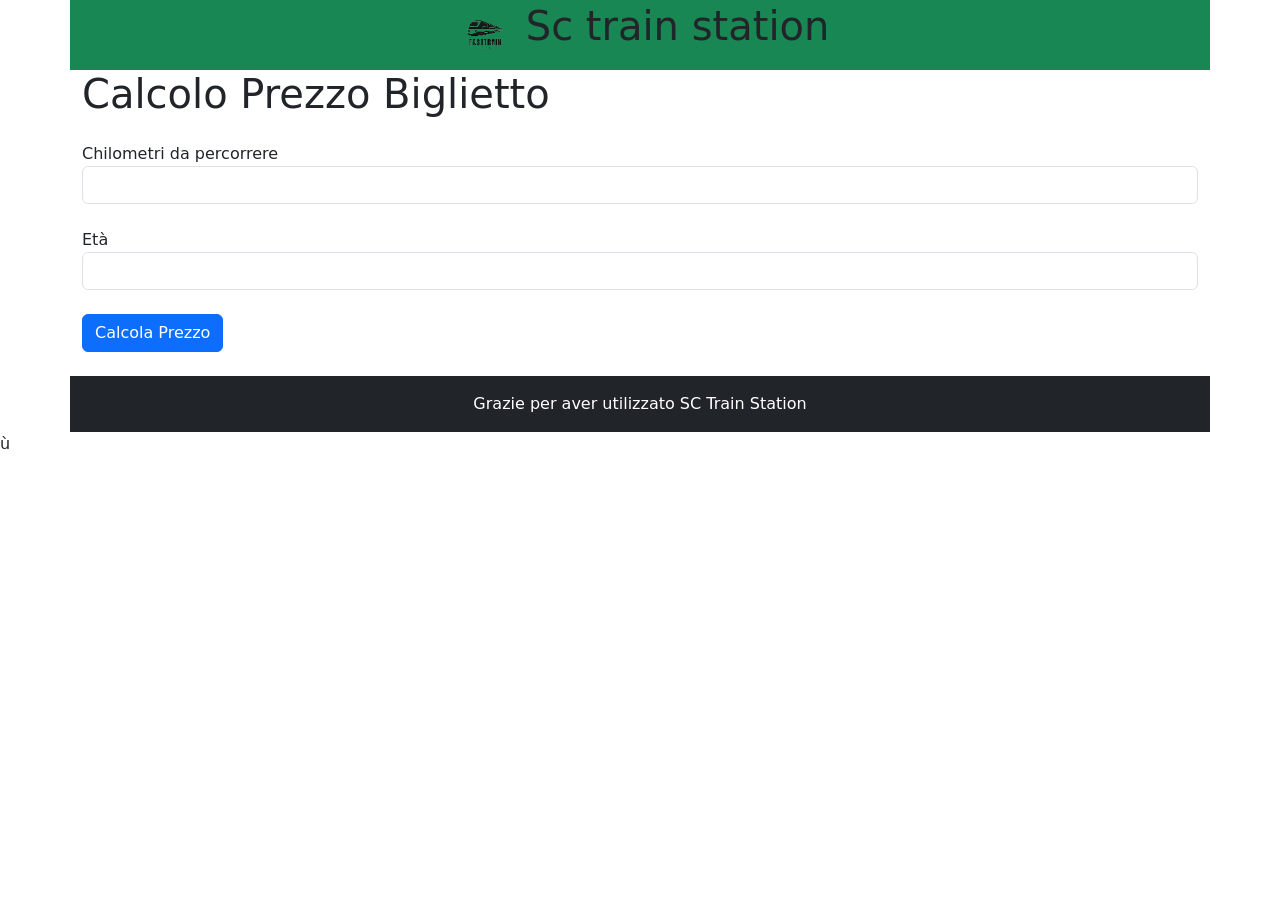
==== index.html @ 7241948f "esercizio completato 1.1" ====
<!DOCTYPE html>
<html lang="en">

<head>
    <meta charset="UTF-8">
    <meta name="viewport" content="width=device-width, initial-scale=1.0">
    <title>Biglietto Treno</title>
    <!-- link CSS -->
    <link rel="stylesheet" href="../css/style.css">
    <!-- link Bootstrap -->
    <link href="https://cdn.jsdelivr.net/npm/bootstrap@5.3.3/dist/css/bootstrap.min.css" rel="stylesheet"
        integrity="sha384-QWTKZyjpPEjISv5WaRU9OFeRpok6YctnYmDr5pNlyT2bRjXh0JMhjY6hW+ALEwIH" crossorigin="anonymous">
</head>

<body>
    <header>
        <div class="container bg-success">
            <div class="row">
                <div class="col text-center">
                    <img class="" src="train-removebg-preview.png" alt="">
                    <h1 class="d-inline-block">Sc train station</h1>
                </div>
            </div>

        </div>
    </header>

    <main>
        <div class="container">
            <div class="row">
                <div class="col">
                    <h1 class="mb-4">Calcolo Prezzo Biglietto</h1>
                    <form id="bigliettoForm">
                        <div class="form-group mb-4">
                            <label for="chilometri">Chilometri da percorrere</label>
                            <input type="number" class="form-control" id="chilometri" required>
                        </div>
                        <div class="form-group mb-4">
                            <label for="eta">Età</label>
                            <input type="number" class="form-control" id="eta" required>
                        </div>
                        <button type="submit" class="btn btn-primary">Calcola Prezzo</button>
                    </form>
                    <p id="costo" class="mt-4"></p>
                </div>
            </div>
        </div>
    </main>


    <footer>
        <div class="container bg-dark p-3">
            <div class="row">
                <div class="col text-center text-white ">
                    <span">Grazie per aver utilizzato SC Train Station</span>
                </div>
            </div>
        </div>
    </footer>
    ù




    <!-- Link Bootstrap & JS -->
    <script src="https://cdn.jsdelivr.net/npm/bootstrap@5.3.3/dist/js/bootstrap.bundle.min.js"
        integrity="sha384-YvpcrYf0tY3lHB60NNkmXc5s9fDVZLESaAA55NDzOxhy9GkcIdslK1eN7N6jIeHz"
        crossorigin="anonymous"></script>
    <script src="../js/script.js"></script>
</body>

</html>
---- css/style.css ----
/* 
Reset
 */

* {
    margin: 0;
    padding: 0;
    box-sizing: border-box;
}

html {
    font-family: Arial, Helvetica, sans-serif;
}

img {
    max-width: 70px;
}
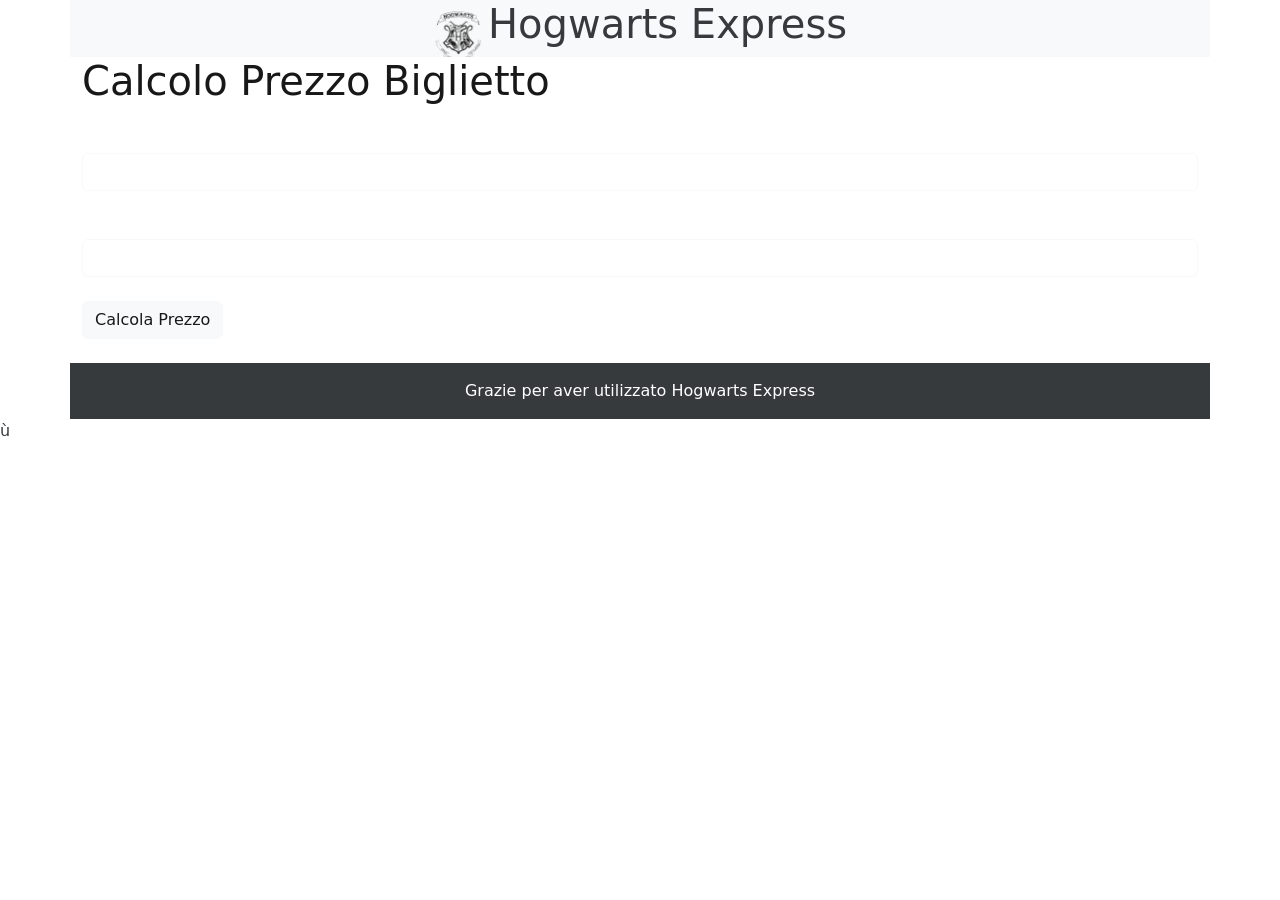
==== commit 65ac2446: "aggiunto background (completato 1.2)" ====
--- a/index.html
+++ b/index.html
@@ -14,11 +14,11 @@
 
 <body>
     <header>
-        <div class="container bg-success">
+        <div class="container bg-light">
             <div class="row">
-                <div class="col text-center">
-                    <img class="" src="train-removebg-preview.png" alt="">
-                    <h1 class="d-inline-block">Sc train station</h1>
+                <div class="col text-center ">
+                    <img class="" src="hog-removebg-preview.png" alt="">
+                    <h1 class="d-inline-block ">Hogwarts Express</h1>
                 </div>
             </div>
 
@@ -26,20 +26,20 @@
     </header>
 
     <main>
-        <div class="container">
+        <div class="container background-train">
             <div class="row">
                 <div class="col">
-                    <h1 class="mb-4">Calcolo Prezzo Biglietto</h1>
+                    <h1 class="mb-4 text-black">Calcolo Prezzo Biglietto</h1>
                     <form id="bigliettoForm">
-                        <div class="form-group mb-4">
-                            <label for="chilometri">Chilometri da percorrere</label>
-                            <input type="number" class="form-control" id="chilometri" required>
+                        <div class="form-group mb-4 ">
+                            <label for="chilometri" class="text-white">Chilometri da percorrere</label>
+                            <input type="number" class="form-control form-control-opacity" id="chilometri" required>
                         </div>
-                        <div class="form-group mb-4">
-                            <label for="eta">Età</label>
-                            <input type="number" class="form-control" id="eta" required>
+                        <div class="form-group mb-4 ">
+                            <label for="eta" class="text-white">Età</label>
+                            <input type="number" class="form-control form-control-opacity" id="eta" required>
                         </div>
-                        <button type="submit" class="btn btn-primary">Calcola Prezzo</button>
+                        <button type="submit" class="btn btn-light">Calcola Prezzo</button>
                     </form>
                     <p id="costo" class="mt-4"></p>
                 </div>
@@ -52,7 +52,7 @@
         <div class="container bg-dark p-3">
             <div class="row">
                 <div class="col text-center text-white ">
-                    <span">Grazie per aver utilizzato SC Train Station</span>
+                    <span">Grazie per aver utilizzato Hogwarts Express</span>
                 </div>
             </div>
         </div>
--- a/css/style.css
+++ b/css/style.css
@@ -13,5 +13,16 @@
 }
 
 img {
-    max-width: 70px;
+    width: 50px;
+}
+
+body {
+    background-image: url(https://images.unsplash.com/photo-1615864691387-6e986695017a?q=80&w=1856&auto=format&fit=crop&ixlib=rb-4.0.3&ixid=M3wxMjA3fDB8MHxwaG90by1wYWdlfHx8fGVufDB8fHx8fA%3D%3D);
+    background-size: cover;
+    background-position: center;
+    opacity: .9;
+}
+
+.form-control-opacity {
+    opacity: .2;
 }
